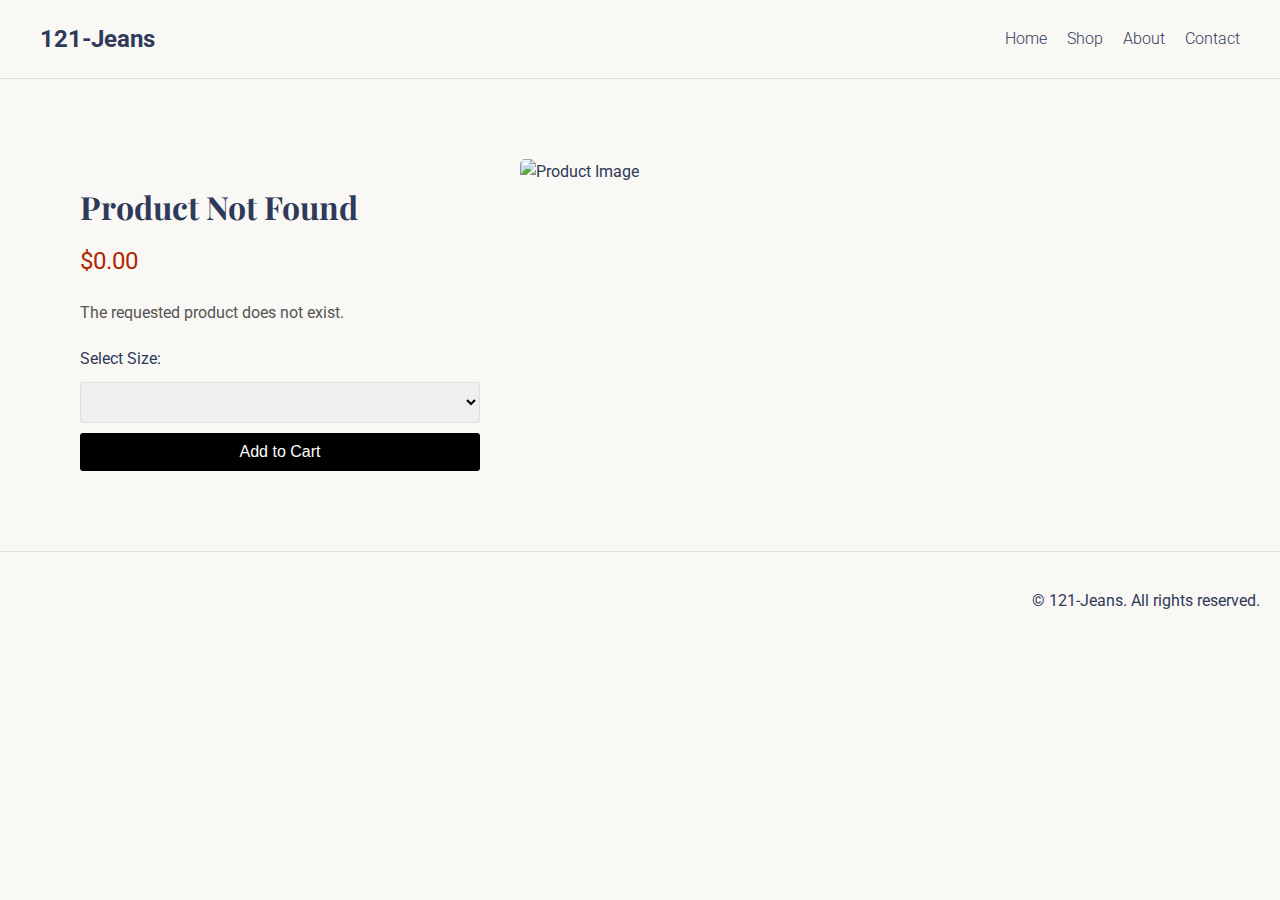
==== product.html @ d50c6988 "initial commit" ====
<!DOCTYPE html>
<html lang="en">
<head>
    <meta charset="UTF-8">
    <meta name="viewport" content="width=device-width, initial-scale=1.0">
    <title>121-Jeans</title>
    <link rel="stylesheet" href="styles.css">
    <link href="https://fonts.googleapis.com/css2?family=Playfair+Display:wght@400;700&family=Roboto:wght@300;400;700&display=swap" rel="stylesheet">
</head>
<body>
    <header>
        <div class="logo">121-Jeans</div>
        <nav>
            <ul>
                <li><a href="index.html">Home</a></li>
                <li><a href="shop.html">Shop</a></li>
                <li><a href="about.html">About</a></li>
                <li><a href="contact.html">Contact</a></li>
            </ul>
        </nav>
    </header>
    <main>
        <section class="product-detail">
            <div class="product-info">
                <h1 id="product-name">Loading...</h1>
                <p class="price" id="product-price">$0.00</p>
                <p class="description" id="product-description">Loading description...</p>
                <form id="size-form">
                    <label for="size">Select Size:</label>
                    <select id="size" name="size">
                        <!-- Sizes will be dynamically populated here -->
                    </select>
                    <button type="submit">Add to Cart</button>
                </form>
            </div>
            <img id="product-image" src="" alt="Product Image">
        </section>
    </main>
    <script src="scripts/footer.js"></script>
    <script src="scripts/products.js"></script>
    <script src="scripts/product.js"></script>
</body>
</html>
---- styles.css ----
/* General Styles */
body {
    font-family: 'Roboto', sans-serif;
    margin: 0;
    padding: 0;
    background-color: #faf8f5; /* Slightly yellow off-white */
    color: #2e3a59; /* Dark indigo */
    line-height: 1.6;
}

h1, h2, h3 {
    font-family: 'Playfair Display', serif;
    font-weight: 700;
    color: #2e3a59; /* Dark indigo */
}

a {
    text-decoration: none;
    color: inherit;
}

/* Header */
header {
    display: flex;
    justify-content: space-between;
    align-items: center;
    padding: 20px 40px;
    background-color: #faf8f5;
    color: #2e3a59;
    border-bottom: 1px solid #e0e0e0;
}

header .logo {
    font-size: 24px;
    font-weight: bold;
}

header nav ul {
    list-style: none;
    margin: 0;
    padding: 0;
    display: flex;
}

header nav ul li {
    margin-left: 20px;
}

header nav ul li a {
    font-size: 16px;
    font-weight: 300;
}

/* Main Content */
main {
    padding: 40px;
}

/* Products Page */
.products {
    max-width: 800px;
    margin: 0 auto;
}

/* Product Listings */
.product-listing {
    margin-bottom: 40px;
    padding: 20px;
    background-color: #faf8f5;
    color: #2e3a59
}

.product-listing h3 {
    font-size: 24px;
    margin: 0 0 20px;
    transition: color 0.3s ease;
}

.product-listing h3:hover {
    color: #1c2438; /* Darker indigo on hover */
}

.product-content {
    display: flex;
    align-items: flex-start;
    gap: 20px;
}

.product-content img {
    max-width: 200px;
    height: auto;
    border-radius: 5px;
    transition: transform 0.3s ease;
}

.product-content img:hover {
    transform: scale(1.05); /* Slight zoom effect on hover */
}

.product-info {
    flex: 1;
}

.product-info p {
    font-size: 16px;
    color: #555;
}

.product-info .price {
    font-size: 20px;
    color: #2e3a59; /* Dark indigo */
    margin-top: 10px;
}

/* Product Link */
.product-link {
    text-decoration: none;
    color: inherit;
}

.product-link img {
    max-width: 200px;
    height: auto;
    border-radius: 5px;
    transition: transform 0.3s ease;
}

.product-link img:hover {
    transform: scale(1.05); /* Slight zoom effect on hover */
}

.product-link h3 {
    font-size: 24px;
    margin: 10px 0 0;
    transition: color 0.3s ease;
}

.product-link h3:hover {
    color: #1c2438; /* Darker indigo on hover */
}

/* Product Info */
/* Product Detail Page */
.product-detail {
    display: flex;
    gap: 40px;
    padding: 40px;
}

.product-info {
    max-width: 400px;
}

.product-info h1 {
    font-size: 32px;
    margin-bottom: 10px;
}

.product-info .price {
    font-size: 24px;
    color: #b12704;
    margin-bottom: 20px;
}

.product-info .description {
    font-size: 16px;
    color: #555;
    margin-bottom: 20px;
}

.product-info form {
    display: flex;
    flex-direction: column;
    gap: 10px;
}

.product-info label {
    font-size: 16px;
}

.product-info select {
    padding: 10px;
    font-size: 16px;
    border: 1px solid #e0e0e0;
    border-radius: 3px;
}

.product-info button {
    background-color: #000;
    color: #fff;
    padding: 10px 20px;
    font-size: 16px;
    border: none;
    border-radius: 3px;
    cursor: pointer;
}

.product-info button:hover {
    background-color: #333;
}

#product-image {
    max-width: 400px;
    height: auto;
    border-radius: 5px;
}

/* Footer */
footer {
    background-color: #faf8f5;
    text-align: right;
    padding: 20px;
    border-top: 1px solid #e0e0e0;
}

/* Hero Section */
.hero {
    background-image: url('images/hero-bg.jpg');
    background-size: cover;
    background-position: center;
    height: 400px;
    display: flex;
    align-items: center;
    justify-content: center;
    text-align: center;
    color: #2e3a59; /* Dark indigo for better contrast */
    background-color: #faf8f5; /* Fallback color */
}

.hero-content {
    max-width: 600px;
    z-index: 10; /* Ensure it's above other elements */
    position: relative; /* Required for z-index to work */
}

.hero h1 {
    font-size: 108px; /* Much larger font size */
    margin-bottom: 20px; /* Adjust spacing as needed */
    font-weight: 700; /* Bold text */
    line-height: 1.2; /* Improve readability */
}

.hero p {
    font-size: 18px;
    margin-bottom: 20px;
}

.cta-button {
    background-color: #2e3a59; /* Dark indigo */
    color: #fff;
    padding: 10px 20px;
    font-size: 16px;
    border-radius: 3px;
    transition: background-color 0.3s;
}

.cta-button:hover {
    background-color: #1c2438; /* Darker indigo */
}

/* Aesthetic Gallery */
.aesthetic-gallery {
    padding: 40px 20px;
    text-align: center;
}

.aesthetic-gallery h2 {
    font-size: 32px;
    margin-bottom: 20px;
}

.gallery-grid {
    display: flex;
    justify-content: center;
    gap: 20px;
    flex-wrap: wrap;
}

.gallery-item {
    max-width: 300px;
    text-align: center;
}

.gallery-item img {
    max-width: 100%;
    height: auto;
    border-radius: 5px;
}

.gallery-item p {
    font-size: 16px;
    color: #555;
    margin-top: 10px;
}
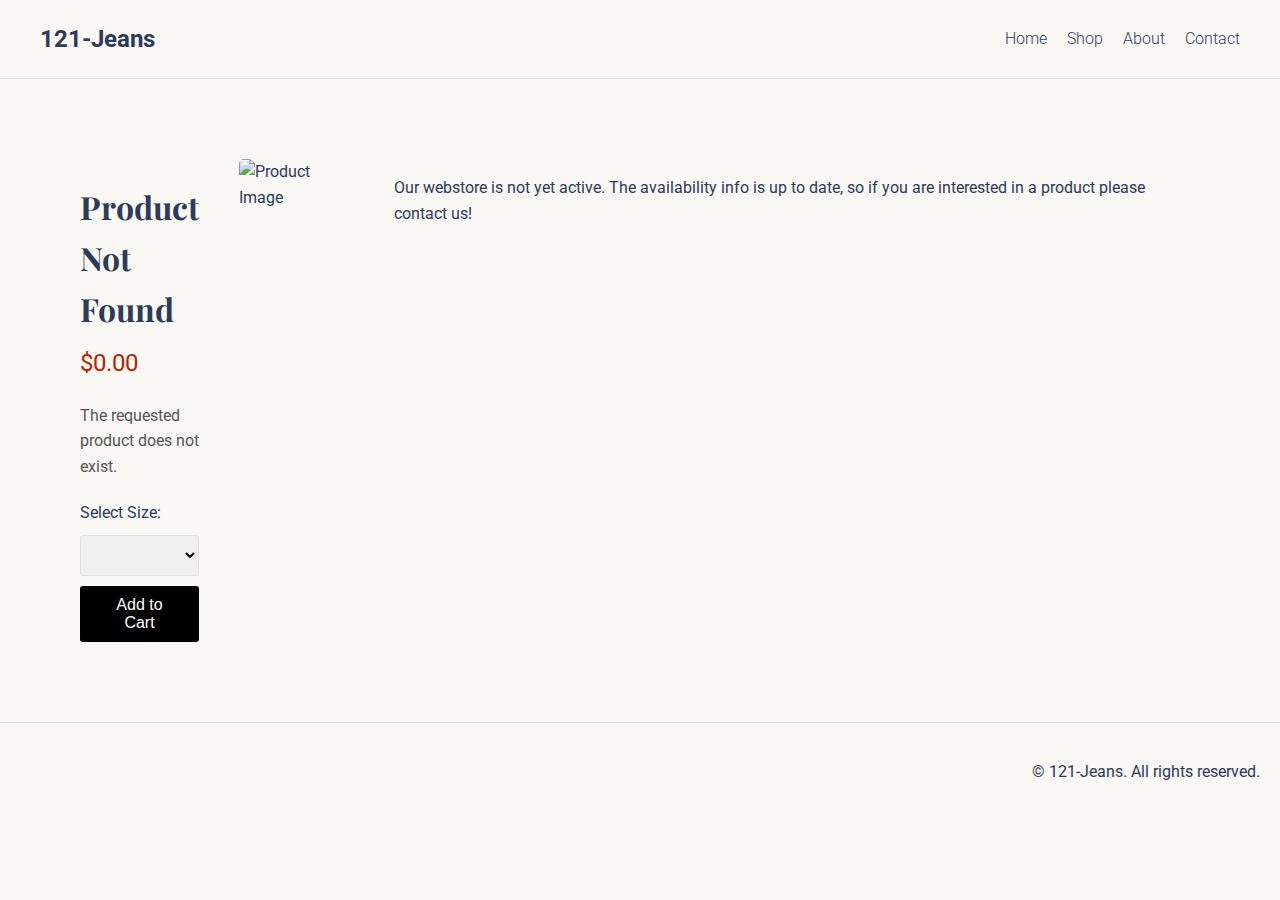
==== commit 9d3201d1: "added info" ====
--- a/product.html
+++ b/product.html
@@ -34,6 +34,9 @@
                 </form>
             </div>
             <img id="product-image" src="" alt="Product Image">
+            <p>Our webstore is not yet active. The availability info is up to date,
+                so if you are interested in a product please contact us!
+            </p>
         </section>
     </main>
     <script src="scripts/footer.js"></script>
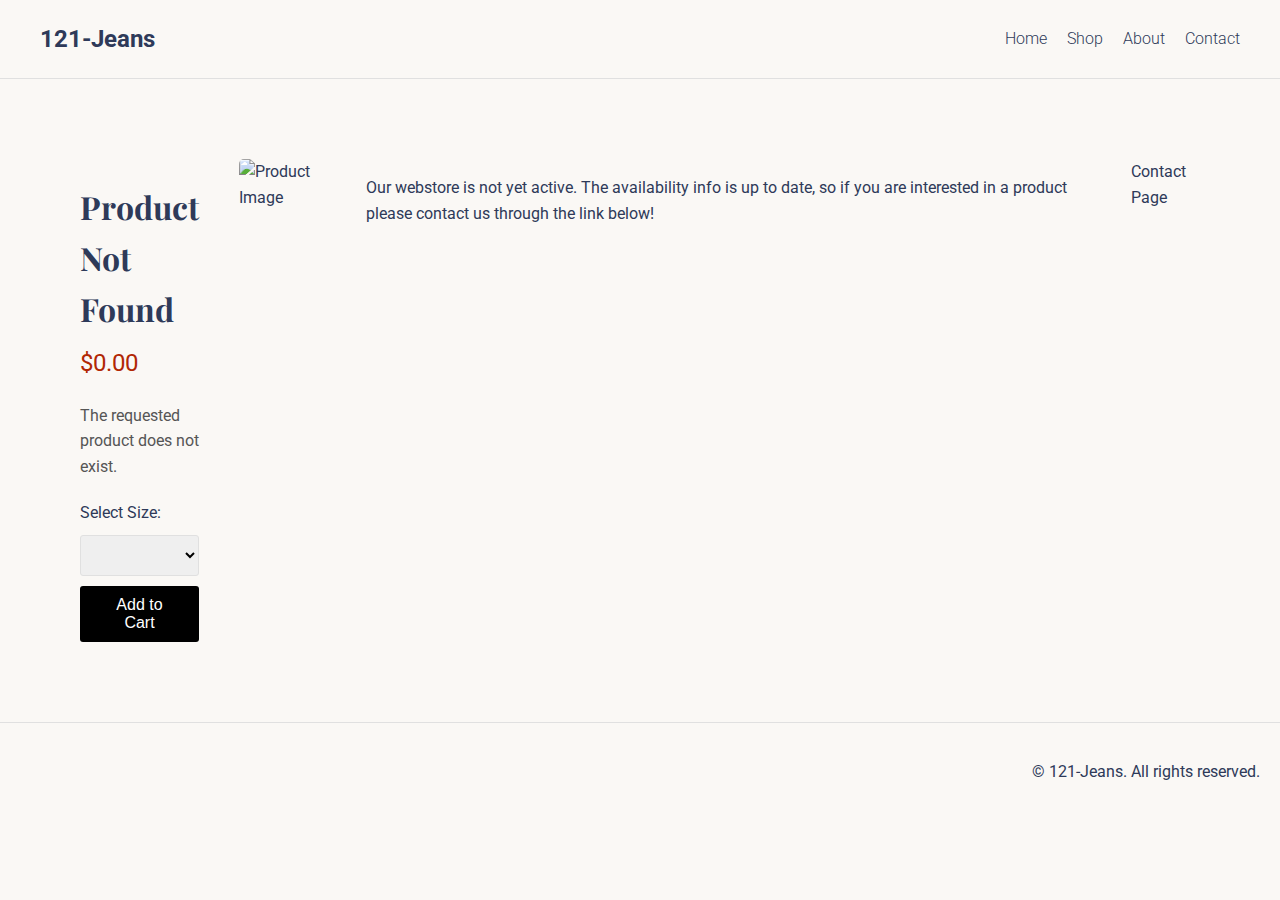
==== commit 80bd2bc6: "eh" ====
--- a/product.html
+++ b/product.html
@@ -35,8 +35,9 @@
             </div>
             <img id="product-image" src="" alt="Product Image">
             <p>Our webstore is not yet active. The availability info is up to date,
-                so if you are interested in a product please contact us!
+                so if you are interested in a product please contact us through the link below!
             </p>
+            <a href="contact.html">Contact Page</a>
         </section>
     </main>
     <script src="scripts/footer.js"></script>
--- a/styles.css
+++ b/styles.css
@@ -1,6 +1,7 @@
 /* General Styles */
 body {
     font-family: 'Roboto', sans-serif;
+    font-size: 16px;
     margin: 0;
     padding: 0;
     background-color: #faf8f5; /* Slightly yellow off-white */
